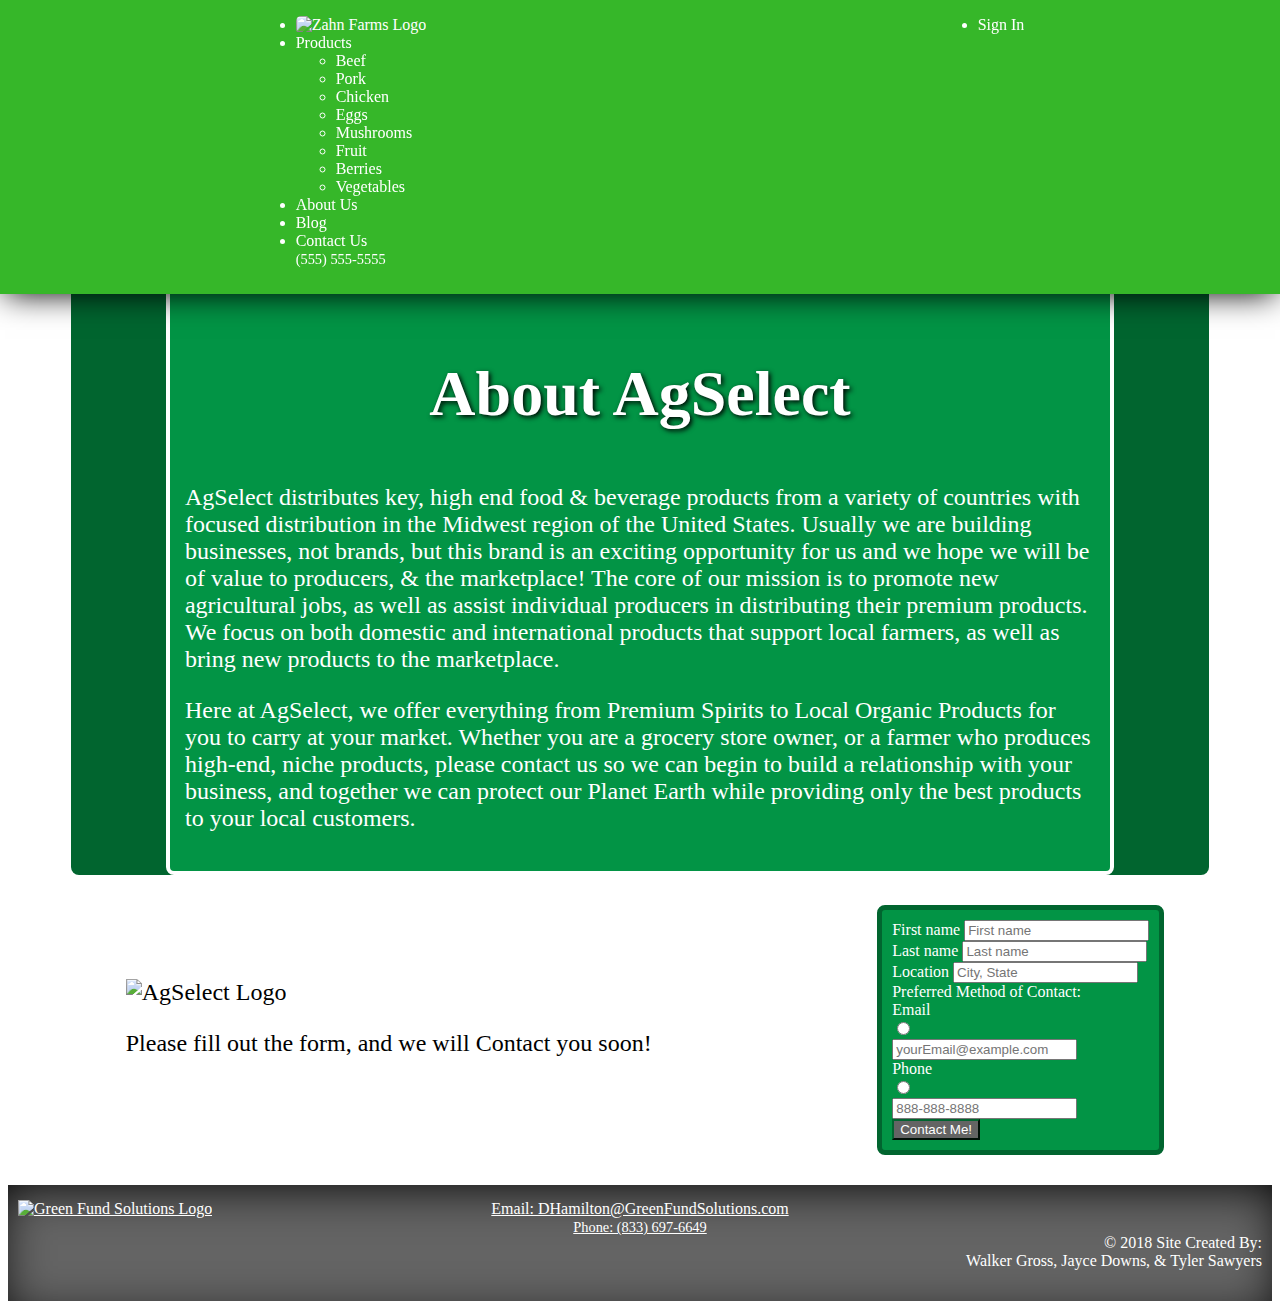
==== index.html @ f8f6f133 "Adding Files from past project" ====
<!doctype html>
<html lang="en">

<head>
  <!-- Required meta tags -->
  <meta charset="utf-8">
  <meta name="viewport" content="width=device-width, initial-scale=1, shrink-to-fit=no">

  <!-- Bootstrap CSS -->
  <link rel="stylesheet" href="https://stackpath.bootstrapcdn.com/bootstrap/4.1.3/css/bootstrap.min.css" integrity="sha384-MCw98/SFnGE8fJT3GXwEOngsV7Zt27NXFoaoApmYm81iuXoPkFOJwJ8ERdknLPMO" crossorigin="anonymous">
  
  <!-- Google Fonts -->
  <link rel="preconnect" href="https://fonts.gstatic.com">
  <link href="https://fonts.googleapis.com/css2?family=Caveat&display=swap" rel="stylesheet">
  <link rel="stylesheet" href="https://use.fontawesome.com/releases/v5.5.0/css/all.css" integrity="sha384-B4dIYHKNBt8Bc12p+WXckhzcICo0wtJAoU8YZTY5qE0Id1GSseTk6S+L3BlXeVIU" crossorigin="anonymous">

  <!-- UIkit CSS -->
  <link rel="stylesheet" href="https://cdn.jsdelivr.net/npm/uikit@3.6.17/dist/css/uikit.min.css" />
  <!-- UIkit JS -->
  <script src="https://cdn.jsdelivr.net/npm/uikit@3.6.17/dist/js/uikit.min.js"></script>
  <script src="https://cdn.jsdelivr.net/npm/uikit@3.6.17/dist/js/uikit-icons.min.js"></script>

  <link rel="stylesheet" href="styles.css">

  <title>Zahn Farms</title>
</head>

<body>
  <!-- Nav Bar -->
  <div uk-sticky="sel-target: .uk-navbar-container; cls-active: uk-navbar-sticky">
    <nav class="uk-navbar-container" uk-navbar>
      <div class="uk-navbar-left">
          <ul class="uk-navbar-nav">
            <li>
              <a class="uk-logo" href="">
                <img src="images/agSelect-Logo-nav.jpg" alt="Zahn Farms Logo">
              </a>
            </li>
            <li>
              <a href="#">Products</a>
              <div class="uk-navbar-dropdown" delay-hide="50">
                  <ul class="uk-nav uk-navbar-dropdown-nav"> <!--Make modular and get categories from database-->
                    <li><a href="#">Beef</a></li>
                    <li><a href="#">Pork</a></li>
                    <li><a href="#">Chicken</a></li>
                    <li><a href="#">Eggs</a></li>
                    <li><a href="#">Mushrooms</a></li>
                    <li><a href="#">Fruit</a></li>
                    <li><a href="#">Berries</a></li>
                    <li><a href="#">Vegetables</a></li>
                  </ul>
              </div>
            </li>
            <li><a href="#">About Us</a></li>
            <li><a href="#">Blog</a></li>
            <li><a href="#">Contact Us</a></li>
            <a href="tel:555-555-5555" class="navContact">(555) 555-5555</a>
            <div class="socialMediaNav">
              <a href="https://www.facebook.com/AgSelectUSA/" target="_blank"><i class="fab fa-facebook-square"></i></a>
              <a href="#" target="_blank"><i class="fab fa-instagram"></i></a>
              <a href="https://twitter.com/ag_select" target="_blank"><i class="fab fa-twitter-square"></i></a>
            </div>
          </ul>
      </div>
      <div class="uk-navbar-right">
          <ul class="uk-navbar-nav">
              <li><a href="#">Sign In</a></li>
          </ul>
      </div>
    </nav>
  </div>
  
  <!-- TODO Navbar for mobile devices -->
  <nav class="navMenu">
    <div class="nav-item dropdown">
      <a data-toggle="dropdown" href="#" role="button" aria-haspopup="true" aria-expanded="false"><i class="fas fa-bars"></i></a>
      <div class="dropdown-menu collapse hide">
        <a class="dropdown-item" href="index.html">Home</a>
        <a class="nav-linkSm dropdown-toggle" href="#" id="navbarDropdownSm" role="button" data-toggle="dropdown" aria-haspopup="true" aria-expanded="false">Products</a>
        <div class="dropdown-menu collapse hide" aria-labelledby="navbarDropdownSm">
          <a class="dropdown-item" href="spirits.html">Spirits</a>
          <a class="dropdown-item" href="localOrganic.html">Local Organics</a>
          <a class="dropdown-item" href="localPremium.html">Local Premium</a>
          <a class="dropdown-item" href="privateLabel.html">Private Label</a>
        </div>
        <a class="dropdown-item" href="latestNews.html">Latest News</a>
        <a class="dropdown-item" href="contact.html">Contact Us</a>
      </div>
    </div>
    <a href="index.html"><img src="images/agSelect-Logo-nav.jpg" alt="AgSelect logo"></a>
    <a href="tel:555-555-5555" class="navContact">(555) 555-5555</a>
  </nav>

  <h1 class="slogan">Short about us here</h1>

  <!-- Category boxes-->
  <div class="uk-grid-small uk-child-width-1-4@s uk-flex-center uk-text-center" uk-grid>
    <!-- TODO Created dynamically from database -->
    <div><!-- Put class="uk-flex-last" for out of season items -->
        <div class="uk-card uk-card-default uk-card-body">Beef</div>
    </div>
    <div>
        <div class="uk-card uk-card-default uk-card-body">Pork</div>
    </div>
    <div>
        <div class="uk-card uk-card-default uk-card-body">Chicken</div>
    </div>
    <div>
        <div class="uk-card uk-card-default uk-card-body">Eggs</div>
    </div>
    <div>
        <div class="uk-card uk-card-default uk-card-body">Mushrooms</div>
    </div>
    <div>
        <div class="uk-card uk-card-default uk-card-body">Fruit</div>
    </div>
    <div>
      <div class="uk-card uk-card-default uk-card-body">Berries</div>
    </div>
    <div>
      <div class="uk-card uk-card-default uk-card-body">Vegetables</div>
    </div>
  </div>


<!-- 
  <p class="desc">Click on a circle to learn more!</p>
  <div class="categories">
    <div class="ctgContainer">
      <img src="images/premiumProducts4.png" class="ctgPic" alt="Local Organics">
      <div class="overlay">
        <div class="overlayText">We personally visit the various locations that our products are produced. We do this to ensure that any product purchased is the highest level of quality.</div>
      </div>
      <div class="text">Local Organics</div>
    </div>
    <div class="ctgContainer">
      <img src="images/premiumSpirits.jpg" class="ctgPic" alt="Spirits">
      <div class="overlay">
        <div class="overlayText">AgSelect distributes premium beverage products to the Midwestern US markets.</div>
      </div>
      <div class="text">Spirits</div>
    </div>
    <div class="ctgContainer">
      <img src="images/organicFarmer.png" class="ctgPic" alt="Supports Local Farmers">
      <div class="overlay">
        <div class="overlayText">AgSelect searches out the best of breed producers of niche products and distributes those products directly to the market.</div>
      </div>
      <div class="text">Supports Local Farmers</div>
    </div>
    <div class="ctgContainer">
      <img src="images/labels.jpg" class="ctgPic" alt="Private Label">
      <div class="overlay">
        <div class="overlayText">The opportunity to take one of our high end, premium products, and label it with your company's own brand!</div>
      </div>
      <div class="text">Private Label</div>
    </div>
  </div> -->

  <div class="abtContainer">
    <div class="about">
      <h2>
        About AgSelect
      </h2>
      <p>AgSelect distributes key, high end food & beverage products from a variety of countries with focused distribution in the Midwest region of the United States. Usually we are building businesses, not brands, but this brand is an exciting
        opportunity for us and we hope we will be of value to producers, & the marketplace! The core of our mission is to promote new agricultural jobs, as well as assist individual producers in distributing their premium products. We focus on both
        domestic and international products that support local farmers, as well as bring new products to the marketplace.</p>
        <p>Here at AgSelect, we offer everything from Premium Spirits to Local Organic Products for you to carry at your market.  Whether you are a grocery store owner, or a farmer who produces high-end, niche products, please contact us so we can begin to build a relationship with your business, and together we can protect our Planet Earth while providing only the best products to your local customers.</p>
    </div>
  </div>

  <div class="flexContainer">
    <div class="formMsg">
      <img src="images/agSelect-LogoForm.jpg" alt="AgSelect Logo">
      <p>
        Please fill out the form, and we will Contact you soon!
      </p>
    </div>
    <div class="formContent">
      <form class="container1" method="get" action="thankYou.html">
        <div class="form-row">
          <div class="col-md-4 mb-3">
            <label for="validationDefault01">First name</label>
            <input type="text" class="form-control" name="First Name" id="validationDefault01" placeholder="First name" value="" required>
          </div>
          <div class="col-md-4 mb-3">
            <label for="validationDefault02">Last name</label>
            <input type="text" class="form-control" name="Last Name" id="validationDefault02" placeholder="Last name" value="" required>
          </div>
          <div class="col-md-4 mb-3">
            <label for="validationDefaultLocation">Location</label>
            <input type="text" class="form-control" name="Location" id="validationDefaultLocation" placeholder="City, State" required>
          </div>
        </div>

        <div class="form-row">
          <div class="col-md-6 mb-0">
            <label>Preferred Method of Contact:</label>
          </div>
        </div>

        <div class="form-row">
          <div class="col-md-6 mb-3">
            <label for="validationDefaultEmail">Email</label>
            <div class="form-check form-check-inline">
              <input class="form-check-input position-static" type="radio" name="Preffered Contact Method" id="blankRadio1" value="Email" aria-label="...">
            </div>
            <input type="text" class="form-control" name="Email" id="validationDefaultEmail" placeholder="yourEmail@example.com" required>
          </div>
          <div class="col-md-6 mb-3">
            <label for="validationDefaultPhone">Phone</label>
            <div class="form-check form-check-inline">
              <input class="form-check-input position-static" type="radio" name="Preffered Contact Method" id="blankRadio2" value="Phone" aria-label="...">
            </div>
            <input type="text" class="form-control" name="Phone Number" id="validationDefaultPhone" placeholder="888-888-8888" required>
          </div>
        </div>
        <button class="btn btn-primary" type="submit">Contact Me!</button>
      </form>
    </div>
  </div>
  <footer class="footer">
    <div class="footerImg">
      <a href="https://greenfundsolutions.com/" target="_blank"><img src="images/greenFund-Logo1.png" alt="Green Fund Solutions Logo"></a>
    </div>
    <div class="socialMediaFooter">
      <a href="mailto:DHamilton@GreenFundSolutions.com">Email: DHamilton@GreenFundSolutions.com</a>
      <br>
      <a href="tel:833-697-6649" class="navContact">Phone: (833) 697-6649</a>
      <br>
      <a href="https://www.facebook.com/AgSelectUSA/" target="_blank"><i class="fab fa-facebook-square"></i></a>
      <a href="#" target="_blank"><i class="fab fa-instagram"></i></a>
      <a href="https://twitter.com/ag_select" target="_blank"><i class="fab fa-twitter-square"></i></a>
    </div>
    <div class="footerCopyright">
      <br>
      <p>
        &copy; 2018 Site Created By: <br>Walker Gross, Jayce Downs, & Tyler Sawyers
      </p>
    </div>
  </footer>




  <!-- Optional JavaScript -->
  <!-- jQuery first, then Popper.js, then Bootstrap JS -->
  <script src="https://code.jquery.com/jquery-3.3.1.slim.min.js" integrity="sha384-q8i/X+965DzO0rT7abK41JStQIAqVgRVzpbzo5smXKp4YfRvH+8abtTE1Pi6jizo" crossorigin="anonymous"></script>
  <script src="https://cdnjs.cloudflare.com/ajax/libs/popper.js/1.14.3/umd/popper.min.js" integrity="sha384-ZMP7rVo3mIykV+2+9J3UJ46jBk0WLaUAdn689aCwoqbBJiSnjAK/l8WvCWPIPm49" crossorigin="anonymous"></script>
  <script src="https://stackpath.bootstrapcdn.com/bootstrap/4.1.3/js/bootstrap.min.js" integrity="sha384-ChfqqxuZUCnJSK3+MXmPNIyE6ZbWh2IMqE241rYiqJxyMiZ6OW/JmZQ5stwEULTy" crossorigin="anonymous"></script>
</body>

</html>
---- styles.css ----
/* Fonts
  font-family: 'Caveat', cursive; 
*/

body {
  background-color: white;
  height: 100%;
}

/*Nav bar*/
.uk-navbar-nav{
  background-color: rgb(54, 183, 41);
}

.uk-navbar-dropdown {
  background-color: rgb(54, 183, 41);
}

nav {
  width: 100%;
  display: flex;
  position: fixed;
  top: 0;
  left: 0;
  background-color: rgb(54, 183, 41);
  color: white;
  justify-content: space-around;
  vertical-align: middle;
  z-index: 2;
  box-shadow: 0px 5px 30px -5px black;
  /*Shadow of nav bar. May or may not keep.*/
}

nav a, nav a:hover {
  color: white !important;
  /* padding: 5px 20px; */
  text-decoration: none;
}

nav a:hover {
  background-color: rgb(3, 173, 17);
}

nav img {
  height: 30px;
  border-radius: 5px;
}

.navContact, .navContact:hover {
  font-size: .9em;
  padding-top: 10px;
}

.socialMediaNav {
  display: flex;
  flex-direction: row;
  /* flex: 1; */
}

.socialMediaNav a, .socialMediaNav a:hover {
  padding: 5px 10px;
  margin: 0px;
  font-size: 1.2em;
}

.navMenu {
  display: none;
  width: 100%;
  justify-content: space-between;
}

.navMenu .navContact {
  padding-top: 7px;
}

.navMenu i {
  font-size: 1.5em;
}

.nav-item {
  display: flex;
  justify-content: flex-start;
}

.nav-linkSm {
  padding-left: 25px;
}

.dropdown-menu {
  display: flex;
  width: 100vw;
  background-color: rgb(2, 148, 69);
  flex-direction: column;
}

.dropdown-item {
  color: white;
}

h1 {
  color: black;
  margin: 50px;
  text-align: center;
}

.slogan {
  font-family: 'Caveat', cursive;
  font-weight: 500;
  font-size: 2em;
  text-shadow: 2px 2px 5px rgb(1, 101, 47);
}

/*Categories pictures with hovering info*/
.categories {
  display: flex;
  width: 95%;
  height: auto;
  margin: auto;
  flex-direction: row;
  justify-content: space-around;
  text-align: center;
  flex-wrap: nowrap;
}

.categories img {
  width: 100%;
  border-radius: 50%;
  box-sizing: border-box;
}

.overlay {
  position: absolute;
  top: 50%;
  left: 50%;
  -webkit-transform: translate(-50%, -50%);
  -ms-transform: translate(-50%, -50%);
  transform: translate(-50%, -50%);
  height: 100%;
  width: 100%;
  opacity: 0;
  transition: .8s ease;
  background-color: rgba(71, 71, 71, 0.75);
}

.text {
  color: white;
  font-size: 3.3em;
  text-shadow: 4px 4px 5px black;
  position: absolute;
  top: 50%;
  left: 50%;
  -webkit-transform: translate(-50%, -50%);
  -ms-transform: translate(-50%, -50%);
  transform: translate(-50%, -50%);
  text-align: center;
  opacity: 1;
  transition: .5s ease;
  width: 85%;
  /* height: auto; */
}

.ctgContainer {
  position: relative;
  flex-basis: 300px;
  min-width: 275px;
  flex-grow: 1;
  max-width: 350px;
  margin: 15px;
}

.ctgContainer:hover .overlay, ctgContainer:active .overlay {
  opacity: 1;
  border-radius: 50%;
}

.ctgContainer:hover .text, ctgContainer:active .text {
  opacity: 0;
}

.overlayText {
  color: white;
  font-size: 1.18em;
  position: absolute;
  top: 50%;
  left: 50%;
  -webkit-transform: translate(-50%, -50%);
  -ms-transform: translate(-50%, -50%);
  transform: translate(-50%, -50%);
  text-align: center;
  opacity: 1;
  width: 65%;
}

.desc {
  text-align: center;
  color: rgb(1, 101, 47);
  display: none;
}

.abtContainer {
  background-color: rgb(1, 101, 47);
  width: 90%;
  margin: auto;
  border-radius: 8px;
}

.abtContainerPrdcts {
  background-color: rgb(1, 101, 47);
  width: 90%;
  margin: auto;
  margin-top: 15px;
  border-radius: 8px;
  padding-top: 5px;
  padding-bottom: 5px;
}

.about {
  background-color: rgb(2, 148, 69);
  margin: auto;
  width: 80%;
  padding: 15px;
  color: white;
  border: 4px solid white;
  border-radius: 8px;
}

.about h2 {
  color: white;
  font-size: 4em;
  text-align: center;
  text-shadow: 2px 2px 5px black;
}

.about p {
  font-size: 1.5em;
}

.flexContainer {
  display: flex;
  flex-direction: row;
  margin-top: 30px;
  margin-bottom: 30px;
  justify-content: space-around;
  flex-wrap: wrap;
}

.formMsg {
  align-content: center;
  justify-content: center;
  font-size: 1.5em;
  padding: 10px;
}

.formContent {
  padding: 10px;
  border: 5px solid rgb(1, 101, 47);
  border-radius: 8px;
  background-color: rgb(2, 148, 69);
  color: white;
}

.btn {
  background-color: rgb(100, 100, 100);
  border-color: rgb(1, 101, 47);
  color: white;
}

.btn:hover {
  background-color: rgb(1, 101, 47);
  border-color: rgb(100, 100, 100);
  color: white;
}

.flexContainer {
  display: flex;
  flex-direction: row;
  margin-top: 30px;
  margin-bottom: 30px;
  justify-content: space-around;
}

.formMsg {
  align-content: center;
  justify-content: center;
  font-size: 1.5em;
}

.formMsg img {
  width: 90%;
}

.formContent {
  padding: 10px;
  border: 5px solid rgb(1, 101, 47);
  border-radius: 8px;
  background-color: rgb(2, 148, 69);
  color: white;
}

.tyContainer {
  display: flex;
  flex-direction: column;
  align-items: center;
  justify-content: center;
  font-family: 'Norican', cursive;
}

.regionMap {
  display: flex;
  justify-content: center;
  align-content: center;
}

.flexContainer2 {
  display: flex;
  flex-direction: row;
  margin-top: 30px;
  margin-bottom: 30px;
  justify-content: space-between;
}

.flex1 {
  border-right: 5px solid rgb(100, 100, 100);
  padding-right: 20px;
  padding-left: 15%;
  flex: 1 1 300px;
}

.contact {
  padding-left: 5%;
  padding-right: 15%;
  /* margin-right:25%; */
  flex: 1 1 300px;
}

.contact a, .contact h6 {
  padding: 10px;
  margin: 0px;
}
.contact a {
  color: rgb(100, 100, 100);
}

.contact h5 {
  margin-top: 8px;
  margin-bottom: 8px;
}

/* News Feed */
.jumbotron {
  box-shadow: 0px 5px 20px -5px rgb(1, 101, 47);
}

.newsFeed {
  margin: auto;
  width: 100%;
}

.lead {
  font-weight: 400;
}

.newsText {
  font-size: 1.3em;
  font-weight: 500;
}

.jumbotron p {
  color: black;
}

.jumbotron .fab {
  padding-left: 10px;
  font-size: 1.5em;
  color: rgb(2, 148, 69);
}

.about .fab {
  padding-left: 10px;
  font-size: 1.5em;
  color: rgb(1, 101, 47);
}

.display-4 {
  font-weight: 600;
  text-shadow: 2px 2px 5px rgb(1, 101, 47);
}

footer {
  background-color: rgb(100, 100, 100);
  display: flex;
  flex-direction: row;
  justify-content: space-between;
  color: white;
  padding: 15px 0px;
  margin-top: 30px;
  box-shadow: 0px 10px 50px -10px black inset;
}

footer div {
  flex: 1 1 300px;
}

footer a {
  color: white;
}

.footerImg {
  padding-left: 10px;
}

.socialMediaFooter {
  text-align: center;
}

.socialMediaFooter .fab {
  padding: 0px 5px;
}

.socialMediaFooter a:hover {
  color: rgb(2, 148, 69);
}

.footerCopyright {
  /* justify-content: flex-end; */
  text-align: right;
  padding-right: 10px;
  padding-bottom: 0px;
}

@media (max-width: 1215px) {
  .ctgContainer {
    flex-basis: 50%;
  }

  .categories {
    flex-wrap: wrap;
  }

  .flexContainer2 {
    justify-content: center;
    flex-direction: column;
  }

  .flex1, .contact {
    padding: 0px 30px;
    border: none;
  }

  .contact {
    text-align: center;
    align-self: center;
    margin-bottom: -20px;
    flex: 0 0 200px;
    padding-top: 20px;
  }

  .jumbotron img {
    width: 75%;
    height: auto;
  }

  .jumbotron h1 {
    margin: 10px;
  }

  .newsText {
    font-size: 1em;
  }

  .display-4 {
    font-size: 1.8em;
  }

  .abtContainerPrdcts h2 {
    font-size: 1.8em;
  }

  .abtContainerPrdcts p {
    font-size: 1em;
  }
}

@media (max-width: 820px) {
  .ctgContainer {
    flex-basis: 75%;
    margin: 10px 0px;
    max-width: 75%;
  }

  .navFull {
    display: none;
  }

  .navMenu {
    display: flex;
  }

  .desc {
    display: inherit;
  }

  .text {
    font-size: 2.7em;
  }
  .jumbotron .fab {
    font-size: 1.1em;
  }

  .footer {
    flex-direction: column;
    align-items: center;
    /* padding:0px; */
  }

  footer div {
    flex: 1 1 50px;
  }

  .footerImg {
    padding: 0px;
    padding-bottom: 10px;
  }

  .footerCopyright {
    padding: 0px;
    text-align: center;
  }
}
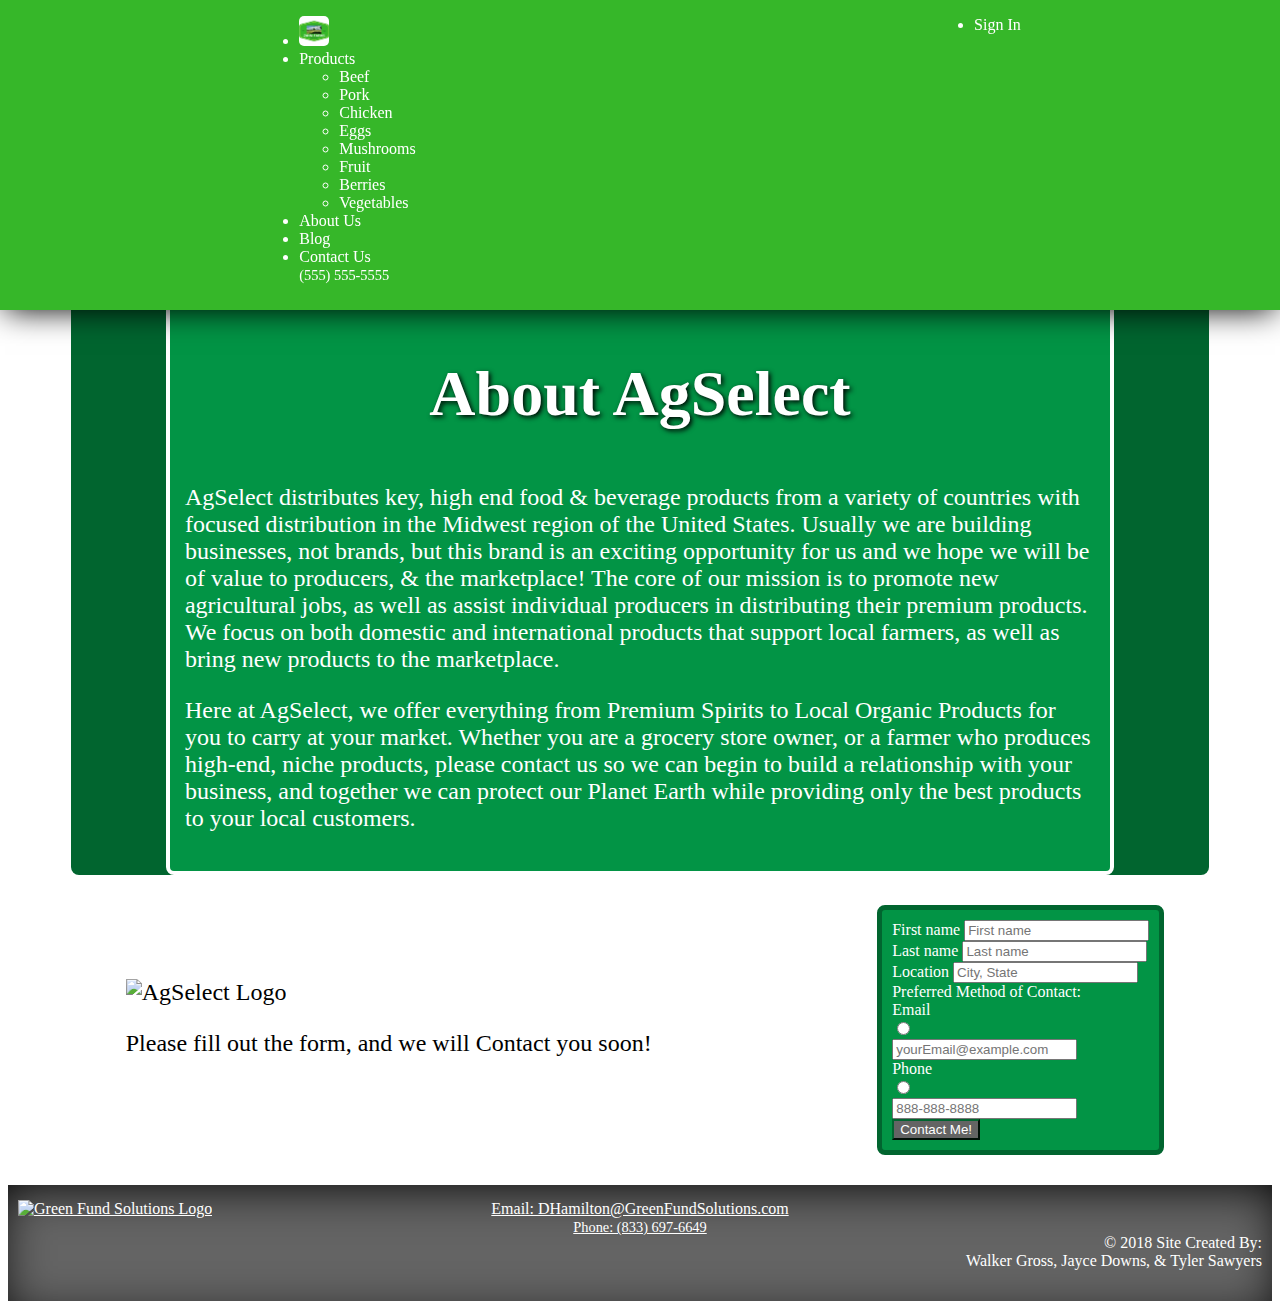
==== commit 4c59970b: "Adding TODO comments" ====
--- a/index.html
+++ b/index.html
@@ -26,20 +26,21 @@
 </head>
 
 <body>
-  <!-- Nav Bar -->
+  <!-- Nav Bar --> 
+  <!-- TODO Style -->
   <div uk-sticky="sel-target: .uk-navbar-container; cls-active: uk-navbar-sticky">
     <nav class="uk-navbar-container" uk-navbar>
       <div class="uk-navbar-left">
           <ul class="uk-navbar-nav">
             <li>
               <a class="uk-logo" href="">
-                <img src="images/agSelect-Logo-nav.jpg" alt="Zahn Farms Logo">
+                <img src="images/Zahn Farms Logo.jpg" alt="Zahn Farms Logo"> <!--TODO Change logo-->
               </a>
             </li>
             <li>
               <a href="#">Products</a>
               <div class="uk-navbar-dropdown" delay-hide="50">
-                  <ul class="uk-nav uk-navbar-dropdown-nav"> <!--Make modular and get categories from database-->
+                  <ul class="uk-nav uk-navbar-dropdown-nav"> <!-- TODO Dynamically get categories from database-->
                     <li><a href="#">Beef</a></li>
                     <li><a href="#">Pork</a></li>
                     <li><a href="#">Chicken</a></li>
@@ -94,9 +95,10 @@
   <h1 class="slogan">Short about us here</h1>
 
   <!-- Category boxes-->
+  <!-- TODO Style -->
   <div class="uk-grid-small uk-child-width-1-4@s uk-flex-center uk-text-center" uk-grid>
     <!-- TODO Created dynamically from database -->
-    <div><!-- Put class="uk-flex-last" for out of season items -->
+    <div><!--? Put class="uk-flex-last" for out of season items -->
         <div class="uk-card uk-card-default uk-card-body">Beef</div>
     </div>
     <div>
@@ -123,7 +125,7 @@
   </div>
 
 
-<!-- 
+<!--
   <p class="desc">Click on a circle to learn more!</p>
   <div class="categories">
     <div class="ctgContainer">
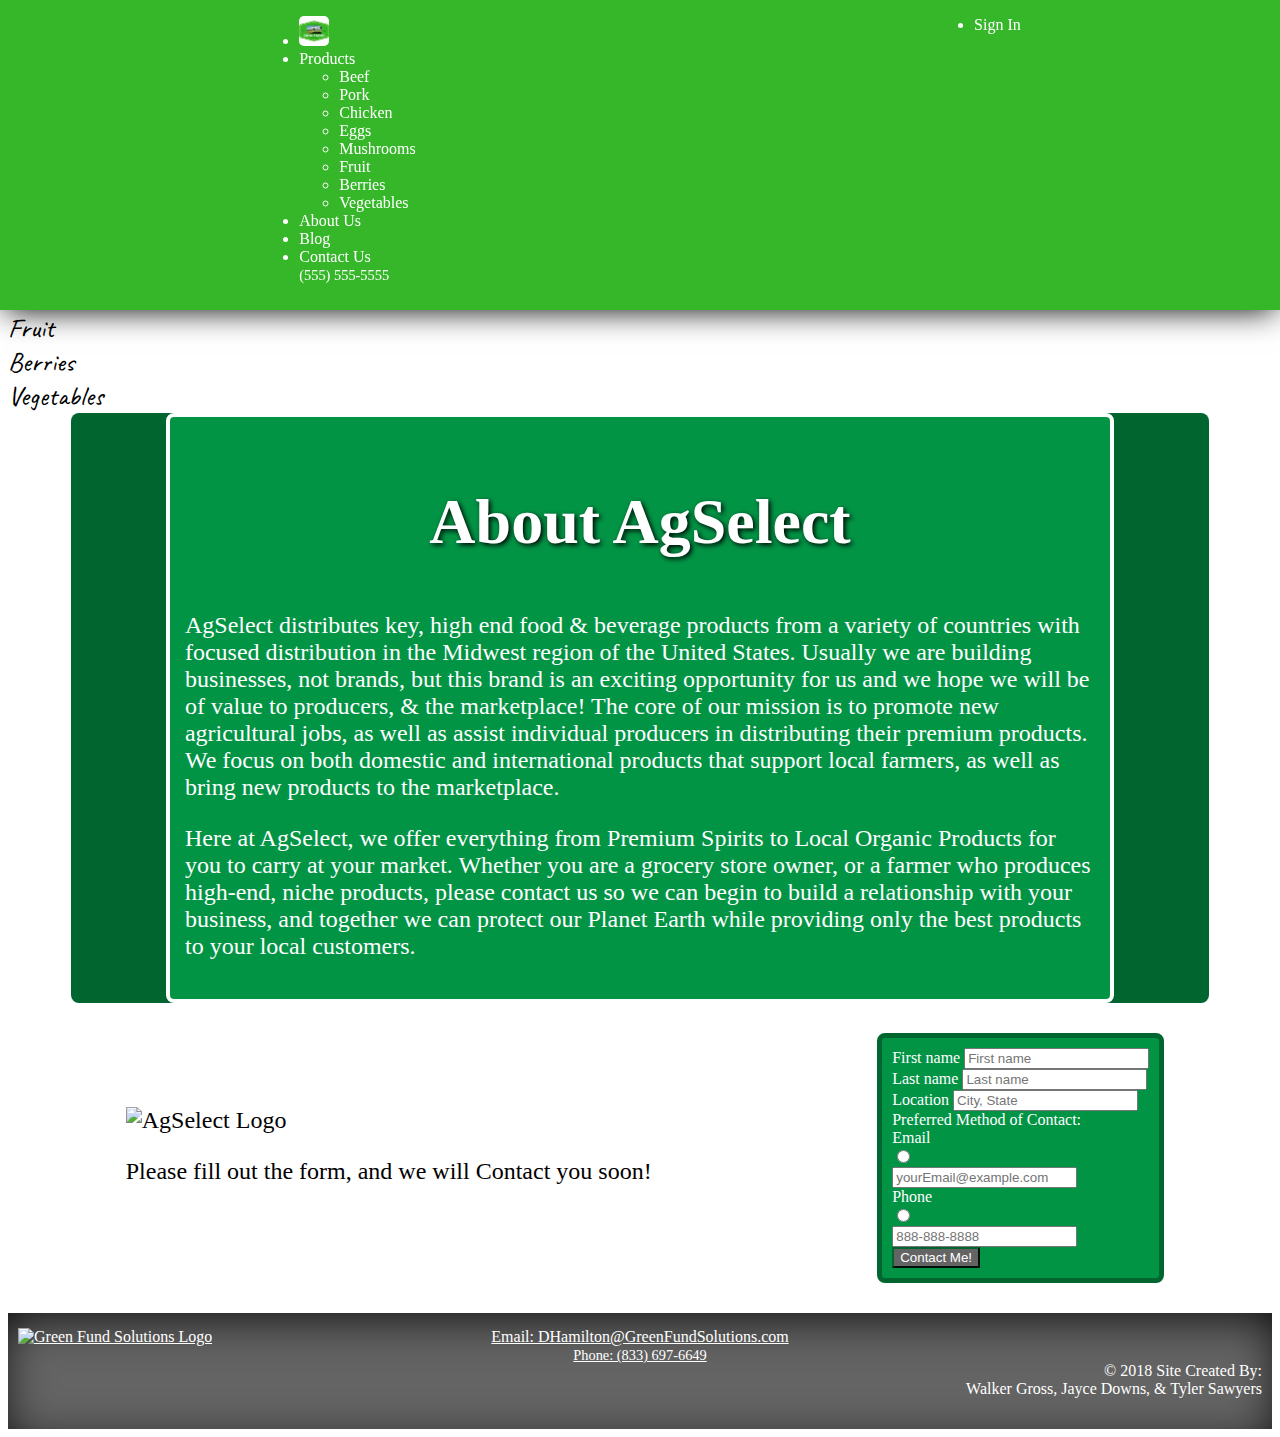
==== commit 5d93bea4: "Changed tabs" ====
--- a/index.html
+++ b/index.html
@@ -99,22 +99,22 @@
   <div class="uk-grid-small uk-child-width-1-4@s uk-flex-center uk-text-center" uk-grid>
     <!-- TODO Created dynamically from database -->
     <div><!--? Put class="uk-flex-last" for out of season items -->
-        <div class="uk-card uk-card-default uk-card-body">Beef</div>
-    </div>
-    <div>
-        <div class="uk-card uk-card-default uk-card-body">Pork</div>
-    </div>
-    <div>
-        <div class="uk-card uk-card-default uk-card-body">Chicken</div>
-    </div>
-    <div>
-        <div class="uk-card uk-card-default uk-card-body">Eggs</div>
-    </div>
-    <div>
-        <div class="uk-card uk-card-default uk-card-body">Mushrooms</div>
-    </div>
-    <div>
-        <div class="uk-card uk-card-default uk-card-body">Fruit</div>
+      <div class="uk-card uk-card-default uk-card-body">Beef</div>
+    </div>
+    <div>
+      <div class="uk-card uk-card-default uk-card-body">Pork</div>
+    </div>
+    <div>
+      <div class="uk-card uk-card-default uk-card-body">Chicken</div>
+    </div>
+    <div>
+      <div class="uk-card uk-card-default uk-card-body">Eggs</div>
+    </div>
+    <div>
+      <div class="uk-card uk-card-default uk-card-body">Mushrooms</div>
+    </div>
+    <div>
+      <div class="uk-card uk-card-default uk-card-body">Fruit</div>
     </div>
     <div>
       <div class="uk-card uk-card-default uk-card-body">Berries</div>
--- a/styles.css
+++ b/styles.css
@@ -109,7 +109,10 @@
   font-size: 2em;
   text-shadow: 2px 2px 5px rgb(1, 101, 47);
 }
-
+.uk-card {
+  font-family: 'Caveat', cursive;
+  font-size: 1.7em;
+}
 /*Categories pictures with hovering info*/
 .categories {
   display: flex;
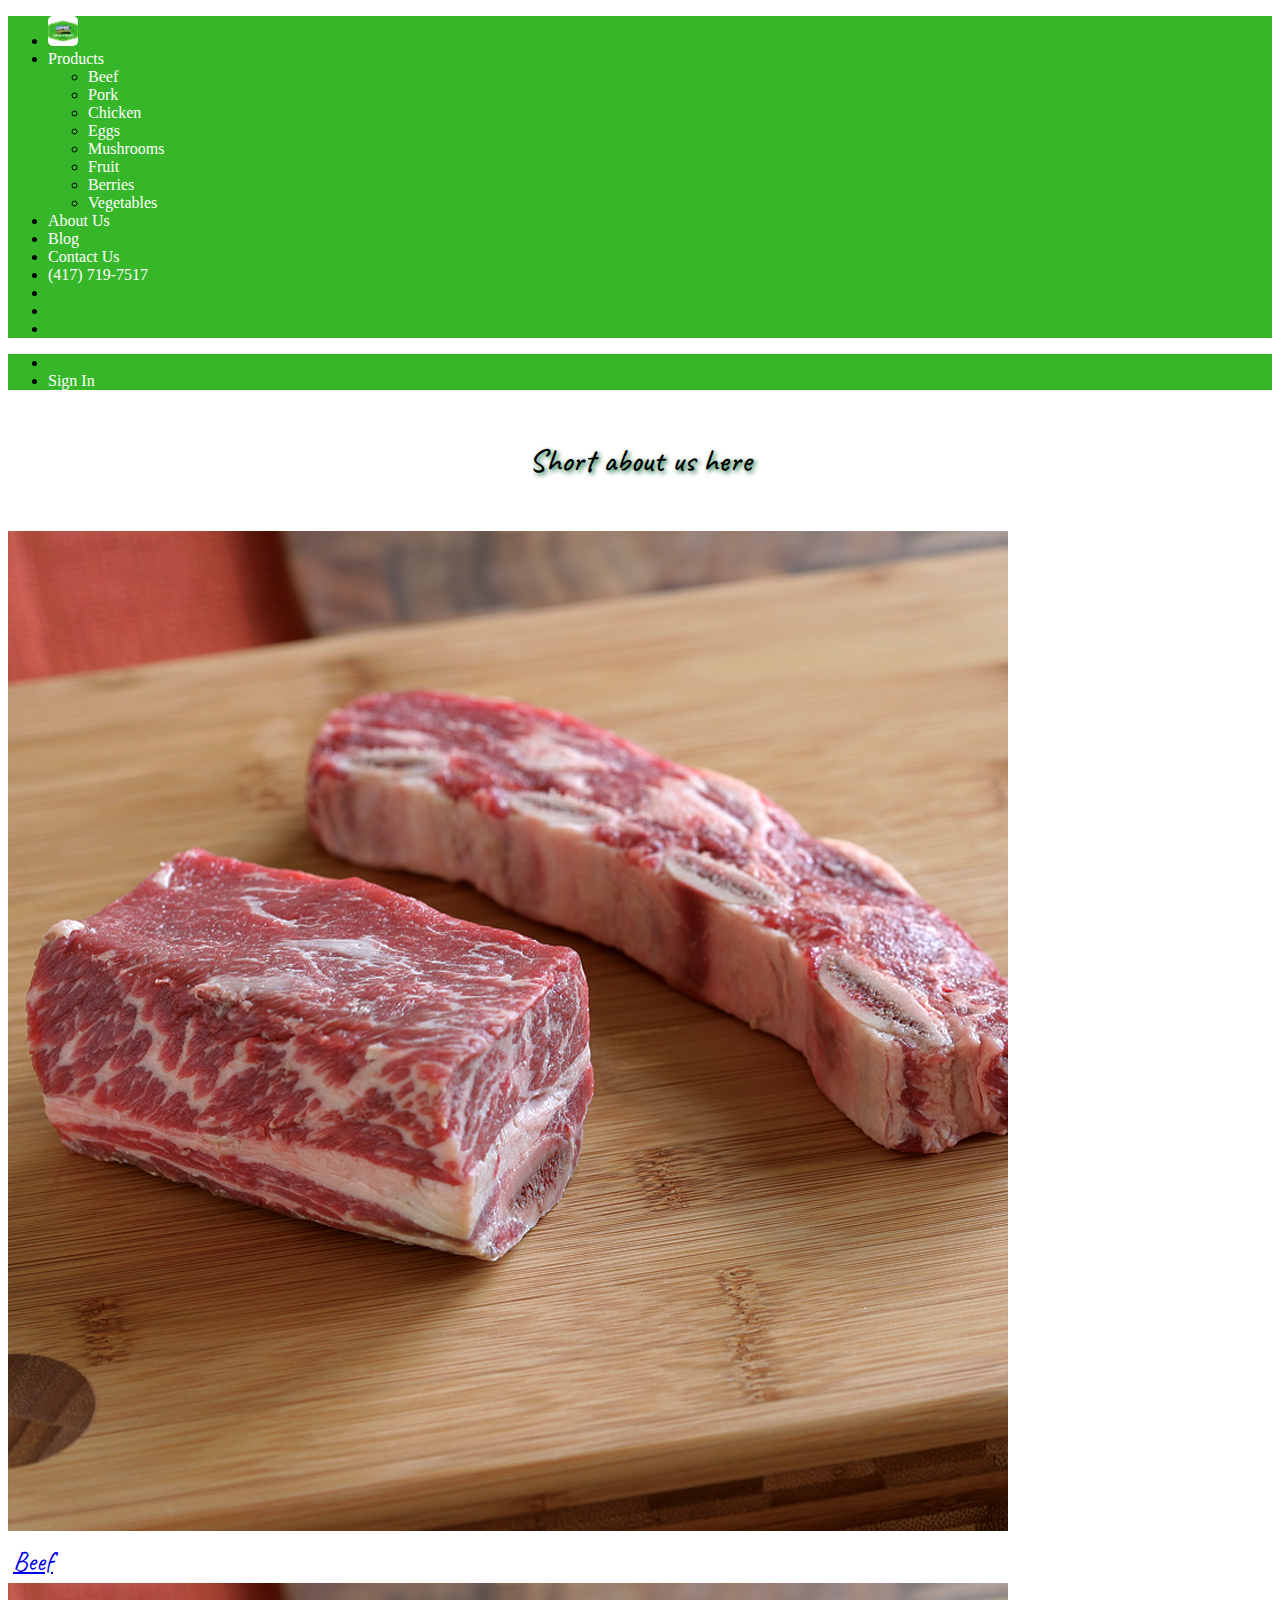
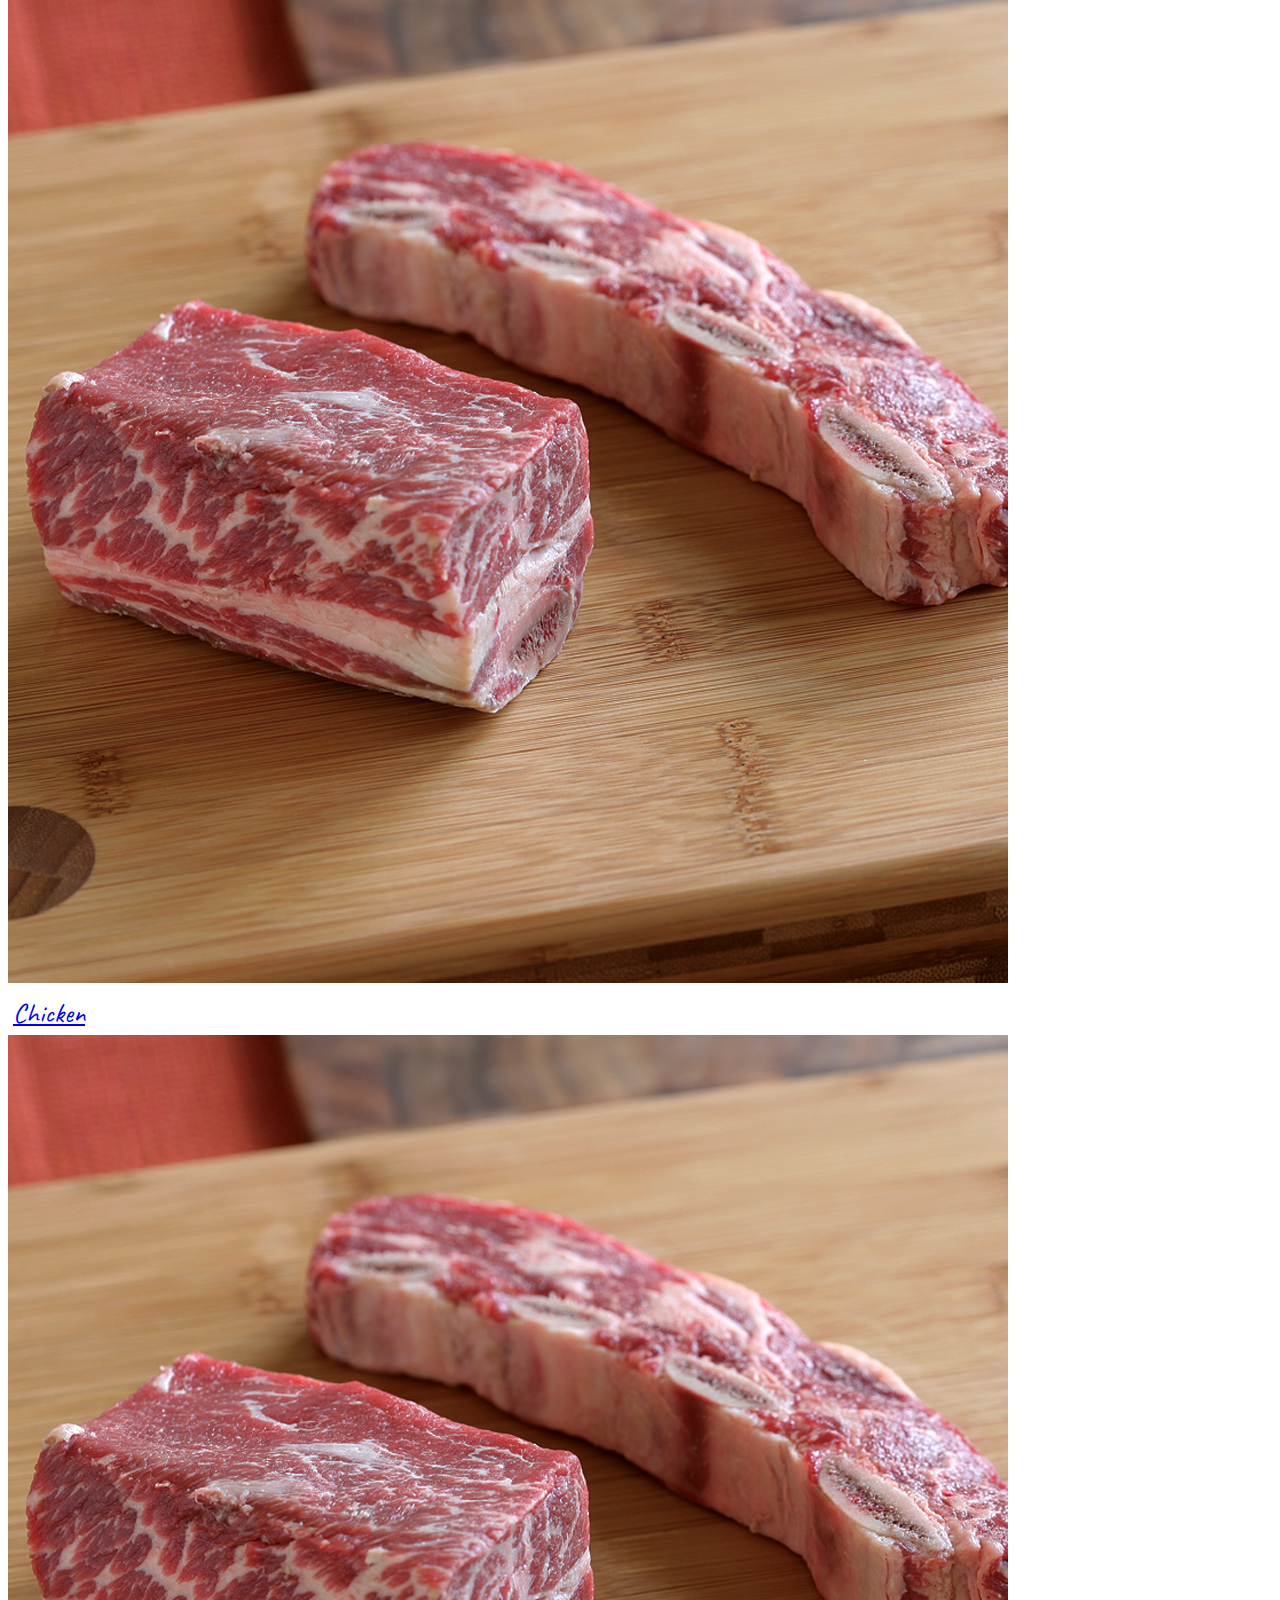
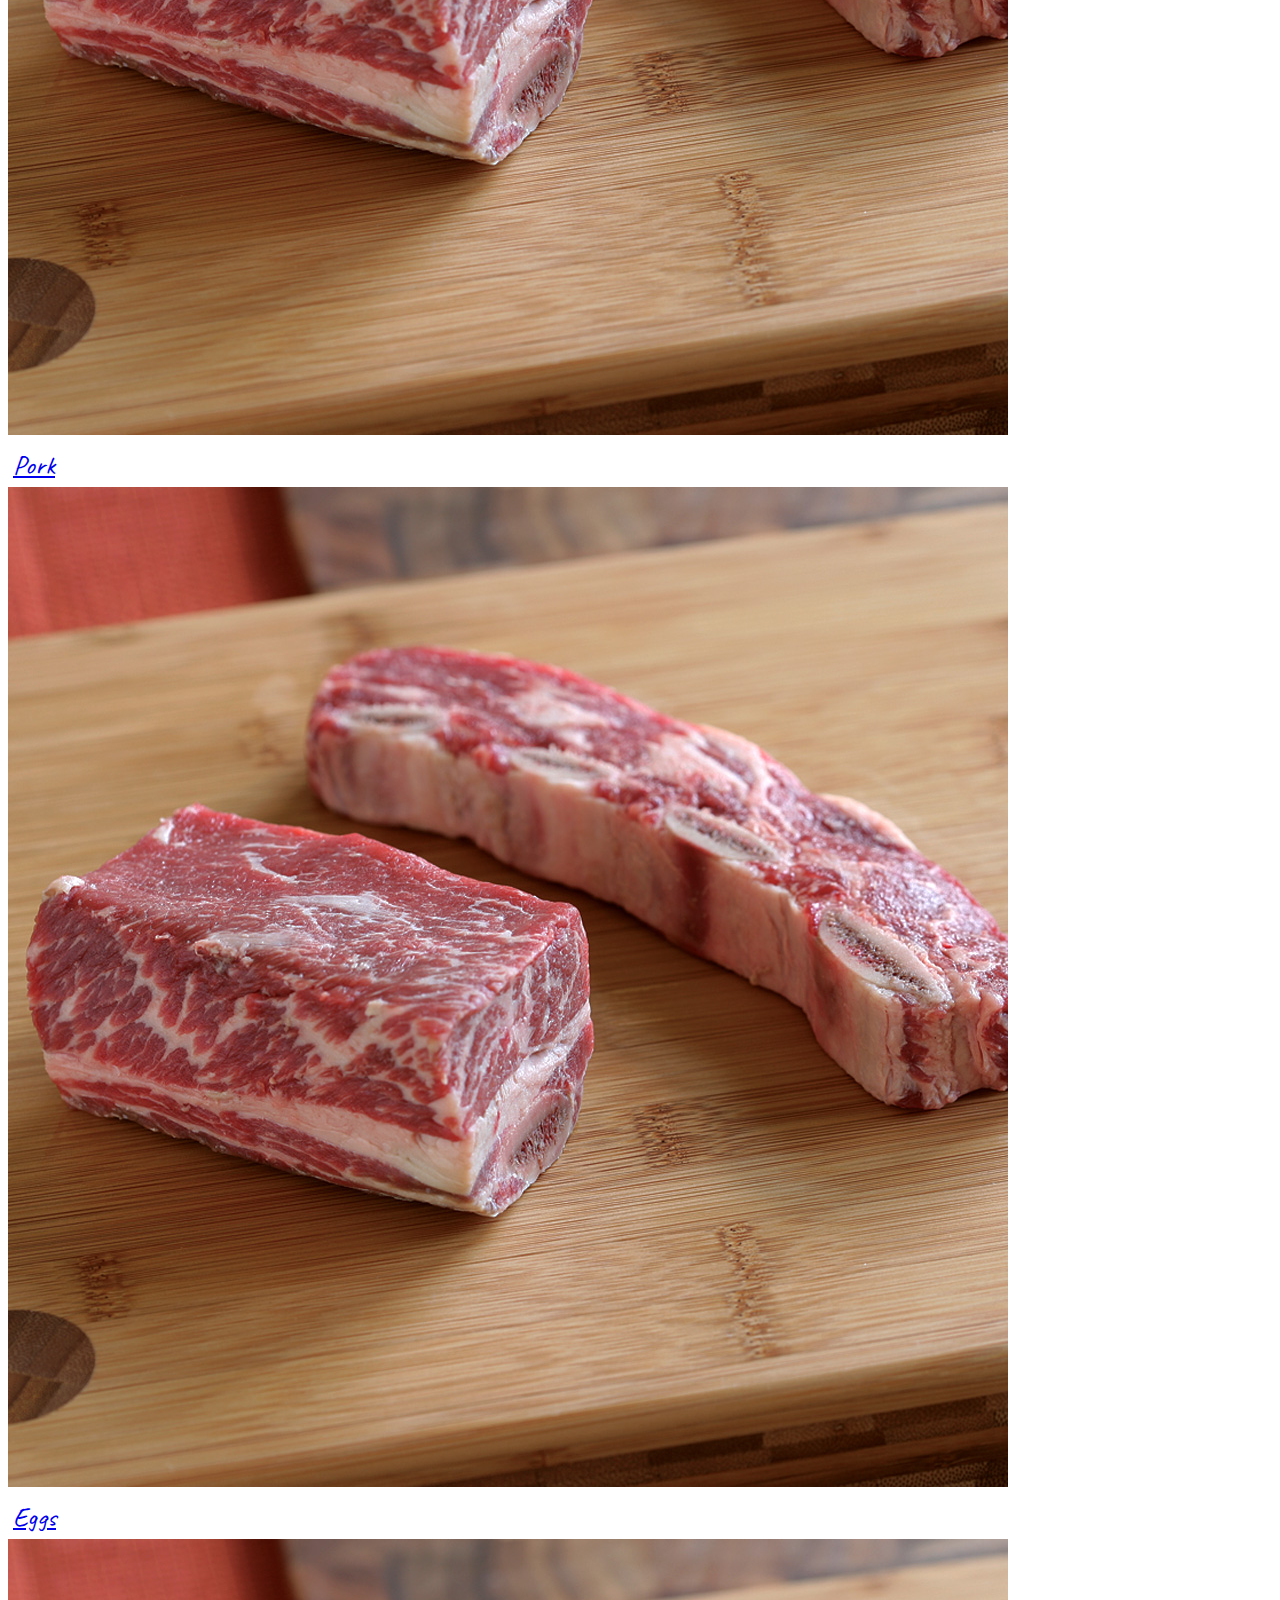
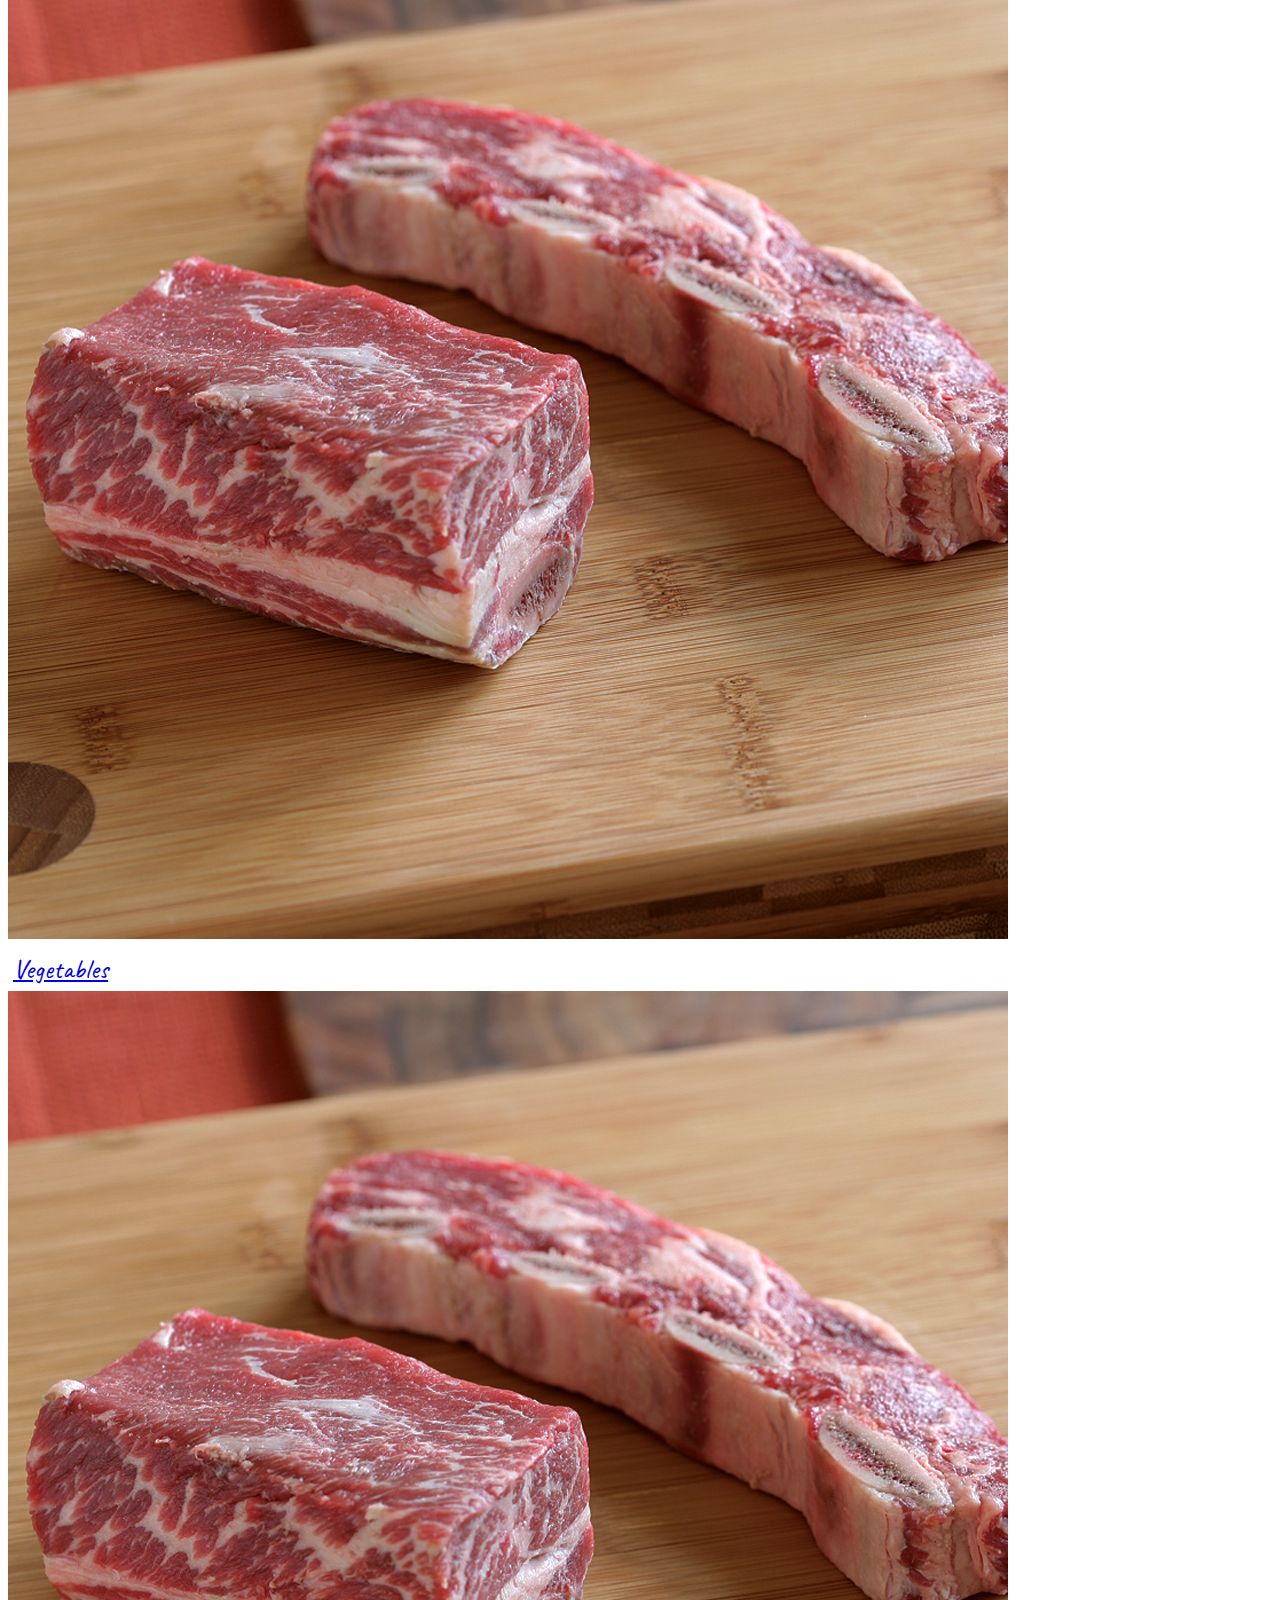
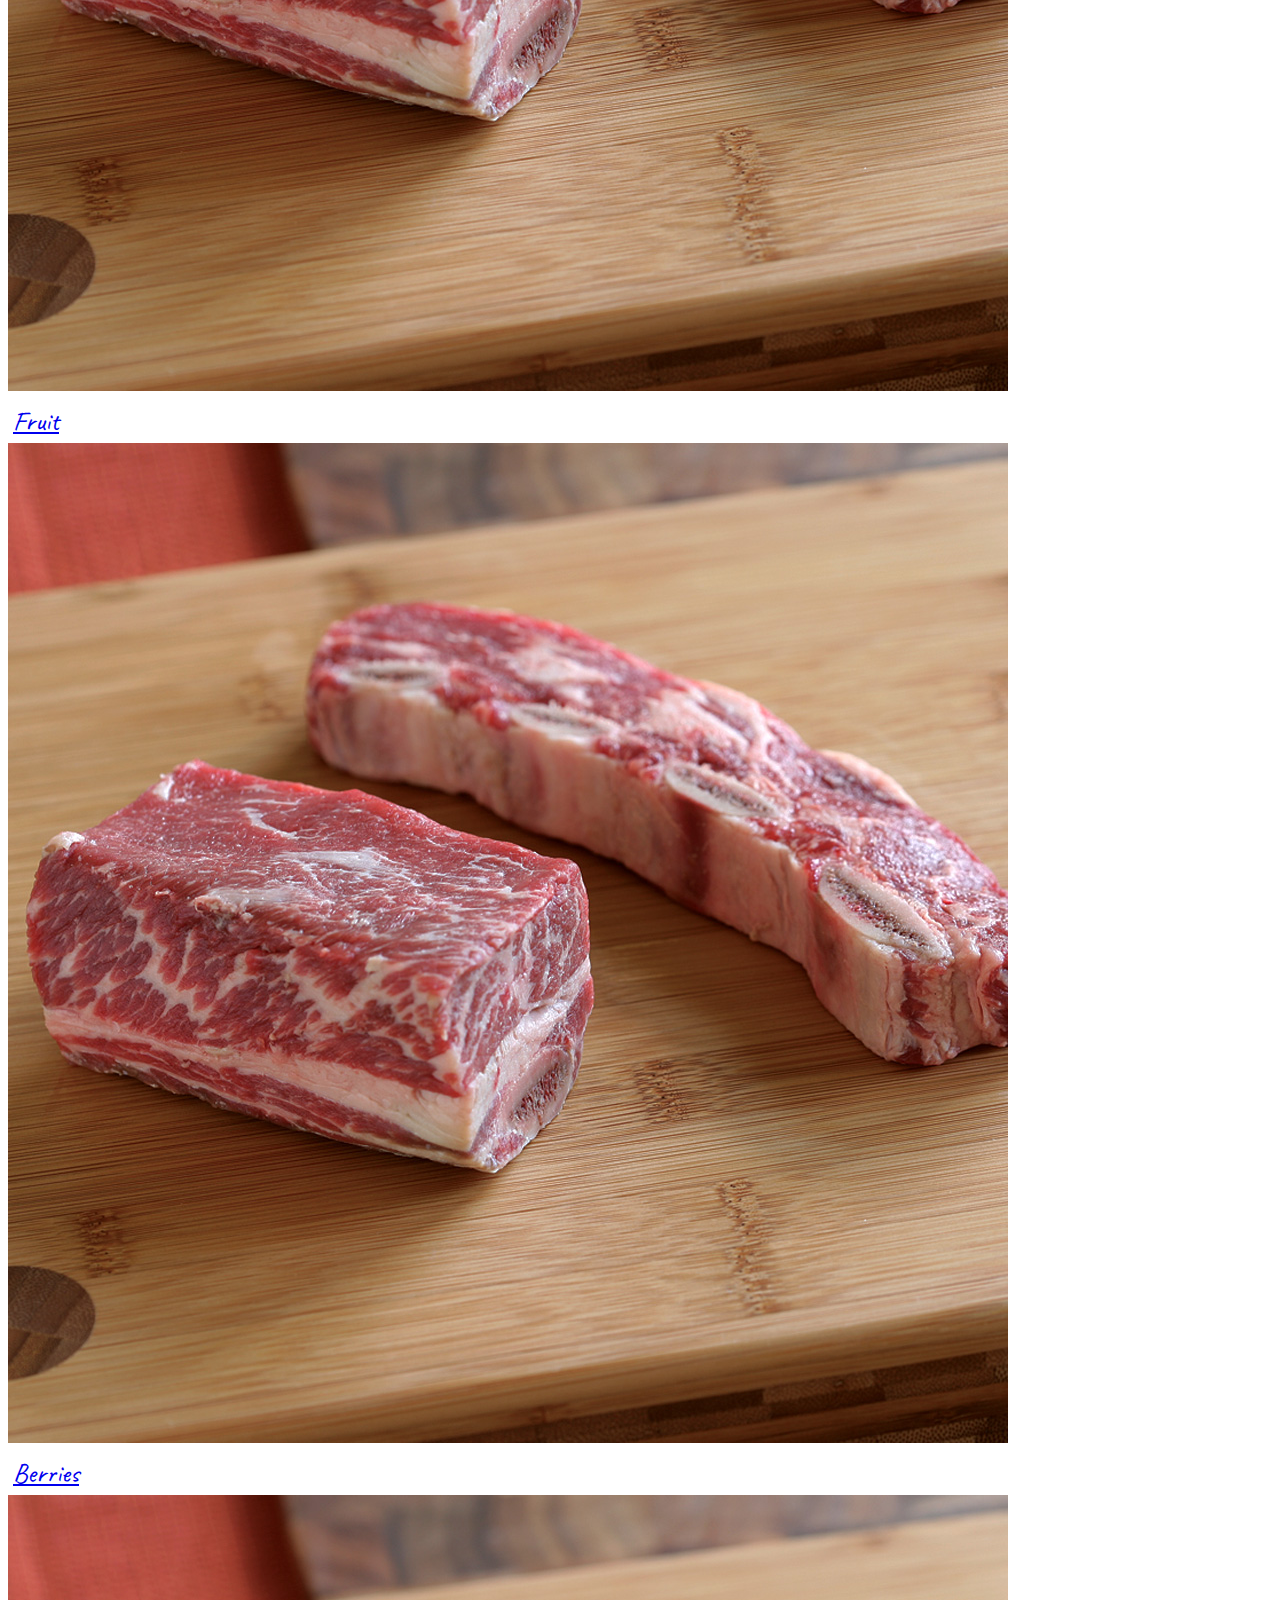
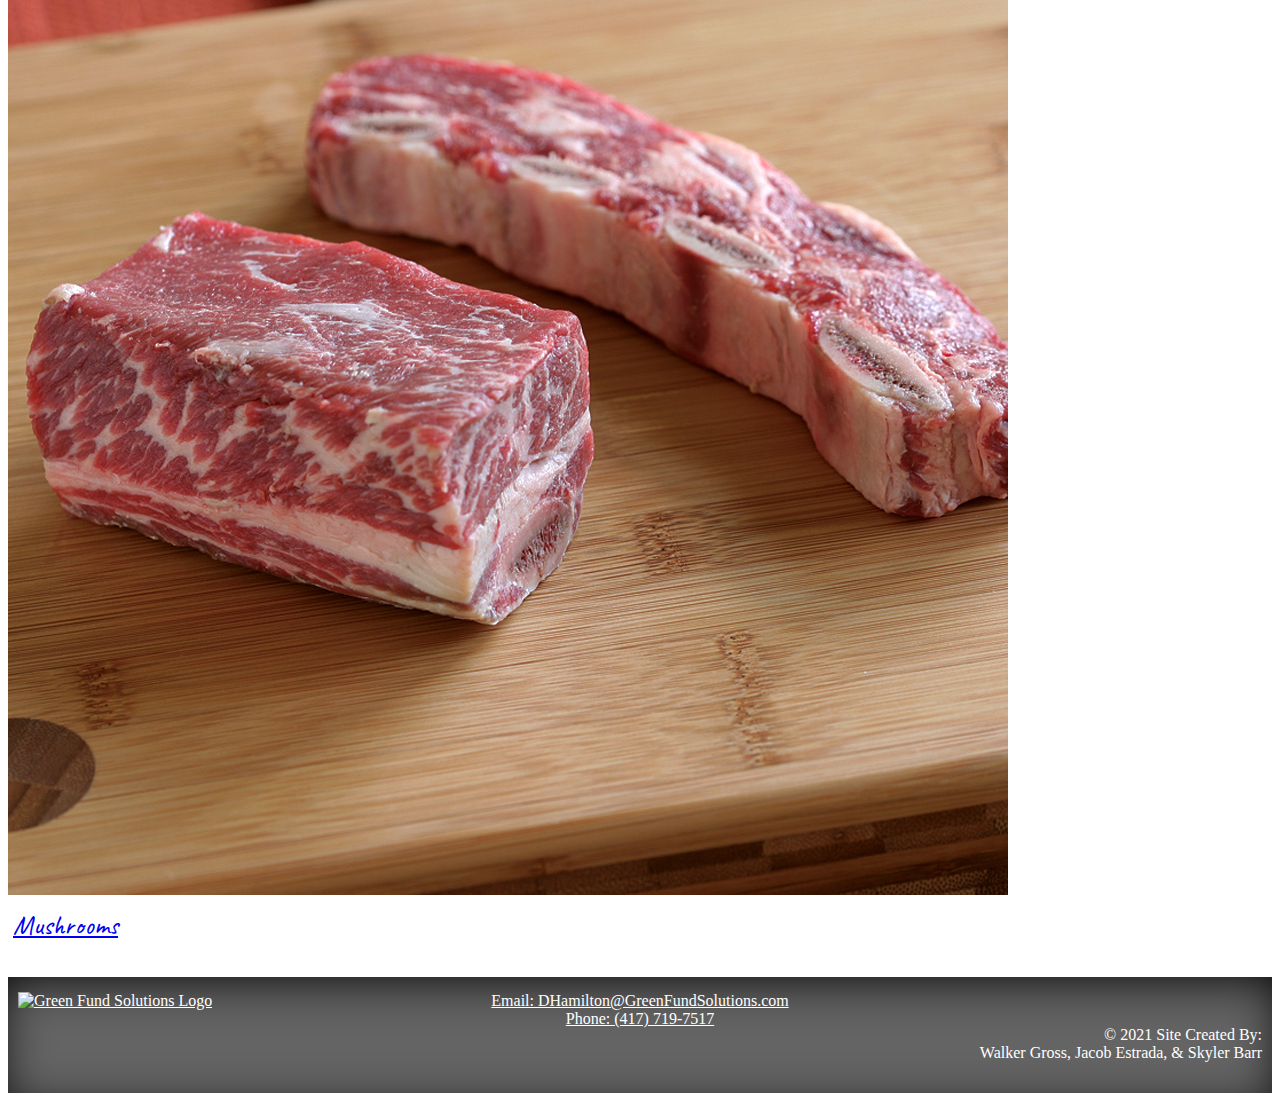
==== commit a2b8b252: "Started setting up Product page and edit navbar" ====
--- a/index.html
+++ b/index.html
@@ -26,22 +26,22 @@
 </head>
 
 <body>
-  <!-- Nav Bar --> 
+  <!--* Nav Bar --> 
   <!-- TODO Style -->
   <div uk-sticky="sel-target: .uk-navbar-container; cls-active: uk-navbar-sticky">
     <nav class="uk-navbar-container" uk-navbar>
       <div class="uk-navbar-left">
           <ul class="uk-navbar-nav">
             <li>
-              <a class="uk-logo" href="">
+              <a class="uk-logo" href="index.html">
                 <img src="images/Zahn Farms Logo.jpg" alt="Zahn Farms Logo"> <!--TODO Change logo-->
               </a>
             </li>
             <li>
-              <a href="#">Products</a>
+              <a href="index.html">Products</a>
               <div class="uk-navbar-dropdown" delay-hide="50">
                   <ul class="uk-nav uk-navbar-dropdown-nav"> <!-- TODO Dynamically get categories from database-->
-                    <li><a href="#">Beef</a></li>
+                    <li><a href="products.html">Beef</a></li>
                     <li><a href="#">Pork</a></li>
                     <li><a href="#">Chicken</a></li>
                     <li><a href="#">Eggs</a></li>
@@ -55,24 +55,32 @@
             <li><a href="#">About Us</a></li>
             <li><a href="#">Blog</a></li>
             <li><a href="#">Contact Us</a></li>
-            <a href="tel:555-555-5555" class="navContact">(555) 555-5555</a>
-            <div class="socialMediaNav">
-              <a href="https://www.facebook.com/AgSelectUSA/" target="_blank"><i class="fab fa-facebook-square"></i></a>
-              <a href="#" target="_blank"><i class="fab fa-instagram"></i></a>
-              <a href="https://twitter.com/ag_select" target="_blank"><i class="fab fa-twitter-square"></i></a>
-            </div>
+
+            <li><a href="tel:417-719-7517" class="navContact">(417) 719-7517</a></li>
+            <li><a href="https://www.facebook.com/ZahnFarms/" target="_blank"><i class="fab fa-facebook-square"></i></a></li>
+            <li><a href="#" target="_blank"><i class="fab fa-instagram"></i></a></li>
+            <li><a href="https://twitter.com/ag_select" target="_blank"><i class="fab fa-twitter-square"></i></a></li>
           </ul>
       </div>
       <div class="uk-navbar-right">
-          <ul class="uk-navbar-nav">
-              <li><a href="#">Sign In</a></li>
-          </ul>
+        <ul class="uk-navbar-nav">
+          <li><a href="#"><i class="fas fa-shopping-cart"></i></a></li>
+          <li><a href="#">Sign In</a></li>
+        </ul>
       </div>
     </nav>
+    <!--? For putting breadcrumbs on Products and Product page. Not Categories/Home Page -->
+    <!-- <div class="uk-navbar-subtitle"> 
+      <ul class="uk-breadcrumb">
+        <li><a href="">Products</a></li>
+        <li><a href="">Chicken</a></li>
+        <li><span>Chicken Breast</span></li>
+      </ul>
+    </div> -->
   </div>
   
   <!-- TODO Navbar for mobile devices -->
-  <nav class="navMenu">
+  <!-- <nav class="navMenu">
     <div class="nav-item dropdown">
       <a data-toggle="dropdown" href="#" role="button" aria-haspopup="true" aria-expanded="false"><i class="fas fa-bars"></i></a>
       <div class="dropdown-menu collapse hide">
@@ -90,38 +98,94 @@
     </div>
     <a href="index.html"><img src="images/agSelect-Logo-nav.jpg" alt="AgSelect logo"></a>
     <a href="tel:555-555-5555" class="navContact">(555) 555-5555</a>
-  </nav>
+  </nav> -->
 
   <h1 class="slogan">Short about us here</h1>
 
-  <!-- Category boxes-->
+  <!--* Category boxes-->
   <!-- TODO Style -->
   <div class="uk-grid-small uk-child-width-1-4@s uk-flex-center uk-text-center" uk-grid>
     <!-- TODO Created dynamically from database -->
-    <div><!--? Put class="uk-flex-last" for out of season items -->
-      <div class="uk-card uk-card-default uk-card-body">Beef</div>
-    </div>
-    <div>
-      <div class="uk-card uk-card-default uk-card-body">Pork</div>
-    </div>
-    <div>
-      <div class="uk-card uk-card-default uk-card-body">Chicken</div>
-    </div>
-    <div>
-      <div class="uk-card uk-card-default uk-card-body">Eggs</div>
-    </div>
-    <div>
-      <div class="uk-card uk-card-default uk-card-body">Mushrooms</div>
-    </div>
-    <div>
-      <div class="uk-card uk-card-default uk-card-body">Fruit</div>
-    </div>
-    <div>
-      <div class="uk-card uk-card-default uk-card-body">Berries</div>
-    </div>
-    <div>
-      <div class="uk-card uk-card-default uk-card-body">Vegetables</div>
-    </div>
+    <a href="products.html"><!--? Put class="uk-flex-last" for out of season items -->
+      <div class="uk-card uk-card-default">    
+        <div class="uk-card-media-top">
+          <img src="images/beef.jpg" alt="">
+        </div>
+        <div class="uk-overlay uk-overlay-primary uk-position-bottom">
+          <p>Beef</p>
+        </div>
+      </div>
+    </a>
+    <a href="products.html">
+      <div class="uk-card uk-card-default">    
+        <div class="uk-card-media-top">
+          <img src="images/beef.jpg" alt="">
+        </div>
+        <div class="uk-overlay uk-overlay-primary uk-position-bottom">
+          <p>Chicken</p>
+        </div>
+      </div>
+    </a>
+    <a href="products.html">
+      <div class="uk-card uk-card-default">    
+        <div class="uk-card-media-top">
+          <img src="images/beef.jpg" alt="">
+        </div>
+        <div class="uk-overlay uk-overlay-primary uk-position-bottom">
+          <p>Pork</p>
+        </div>
+      </div>
+    </a>
+    <a href="products.html">
+      <div class="uk-card uk-card-default">    
+        <div class="uk-card-media-top">
+          <img src="images/beef.jpg" alt="">
+        </div>
+        <div class="uk-overlay uk-overlay-primary uk-position-bottom">
+          <p>Eggs</p>
+        </div>
+      </div>
+    </a>
+    <a href="products.html">
+      <div class="uk-card uk-card-default">    
+        <div class="uk-card-media-top">
+          <img src="images/beef.jpg" alt="">
+        </div>
+        <div class="uk-overlay uk-overlay-primary uk-position-bottom">
+          <p>Vegetables</p>
+        </div>
+      </div>
+    </a>
+    <a href="products.html">
+      <div class="uk-card uk-card-default">    
+        <div class="uk-card-media-top">
+          <img src="images/beef.jpg" alt="">
+        </div>
+        <div class="uk-overlay uk-overlay-primary uk-position-bottom">
+          <p>Fruit</p>
+        </div>
+      </div>
+    </a>
+    <a href="products.html">
+      <div class="uk-card uk-card-default">    
+        <div class="uk-card-media-top">
+          <img src="images/beef.jpg" alt="">
+        </div>
+        <div class="uk-overlay uk-overlay-primary uk-position-bottom">
+          <p>Berries</p>
+        </div>
+      </div>
+    </a>
+    <a href="products.html">
+      <div class="uk-card uk-card-default">    
+        <div class="uk-card-media-top">
+          <img src="images/beef.jpg" alt="">
+        </div>
+        <div class="uk-overlay uk-overlay-primary uk-position-bottom">
+          <p>Mushrooms</p>
+        </div>
+      </div>
+    </a>
   </div>
 
 
@@ -158,68 +222,7 @@
     </div>
   </div> -->
 
-  <div class="abtContainer">
-    <div class="about">
-      <h2>
-        About AgSelect
-      </h2>
-      <p>AgSelect distributes key, high end food & beverage products from a variety of countries with focused distribution in the Midwest region of the United States. Usually we are building businesses, not brands, but this brand is an exciting
-        opportunity for us and we hope we will be of value to producers, & the marketplace! The core of our mission is to promote new agricultural jobs, as well as assist individual producers in distributing their premium products. We focus on both
-        domestic and international products that support local farmers, as well as bring new products to the marketplace.</p>
-        <p>Here at AgSelect, we offer everything from Premium Spirits to Local Organic Products for you to carry at your market.  Whether you are a grocery store owner, or a farmer who produces high-end, niche products, please contact us so we can begin to build a relationship with your business, and together we can protect our Planet Earth while providing only the best products to your local customers.</p>
-    </div>
-  </div>
-
-  <div class="flexContainer">
-    <div class="formMsg">
-      <img src="images/agSelect-LogoForm.jpg" alt="AgSelect Logo">
-      <p>
-        Please fill out the form, and we will Contact you soon!
-      </p>
-    </div>
-    <div class="formContent">
-      <form class="container1" method="get" action="thankYou.html">
-        <div class="form-row">
-          <div class="col-md-4 mb-3">
-            <label for="validationDefault01">First name</label>
-            <input type="text" class="form-control" name="First Name" id="validationDefault01" placeholder="First name" value="" required>
-          </div>
-          <div class="col-md-4 mb-3">
-            <label for="validationDefault02">Last name</label>
-            <input type="text" class="form-control" name="Last Name" id="validationDefault02" placeholder="Last name" value="" required>
-          </div>
-          <div class="col-md-4 mb-3">
-            <label for="validationDefaultLocation">Location</label>
-            <input type="text" class="form-control" name="Location" id="validationDefaultLocation" placeholder="City, State" required>
-          </div>
-        </div>
-
-        <div class="form-row">
-          <div class="col-md-6 mb-0">
-            <label>Preferred Method of Contact:</label>
-          </div>
-        </div>
-
-        <div class="form-row">
-          <div class="col-md-6 mb-3">
-            <label for="validationDefaultEmail">Email</label>
-            <div class="form-check form-check-inline">
-              <input class="form-check-input position-static" type="radio" name="Preffered Contact Method" id="blankRadio1" value="Email" aria-label="...">
-            </div>
-            <input type="text" class="form-control" name="Email" id="validationDefaultEmail" placeholder="yourEmail@example.com" required>
-          </div>
-          <div class="col-md-6 mb-3">
-            <label for="validationDefaultPhone">Phone</label>
-            <div class="form-check form-check-inline">
-              <input class="form-check-input position-static" type="radio" name="Preffered Contact Method" id="blankRadio2" value="Phone" aria-label="...">
-            </div>
-            <input type="text" class="form-control" name="Phone Number" id="validationDefaultPhone" placeholder="888-888-8888" required>
-          </div>
-        </div>
-        <button class="btn btn-primary" type="submit">Contact Me!</button>
-      </form>
-    </div>
-  </div>
+ <!-- TODO Change info -->
   <footer class="footer">
     <div class="footerImg">
       <a href="https://greenfundsolutions.com/" target="_blank"><img src="images/greenFund-Logo1.png" alt="Green Fund Solutions Logo"></a>
@@ -227,16 +230,16 @@
     <div class="socialMediaFooter">
       <a href="mailto:DHamilton@GreenFundSolutions.com">Email: DHamilton@GreenFundSolutions.com</a>
       <br>
-      <a href="tel:833-697-6649" class="navContact">Phone: (833) 697-6649</a>
+      <a href="tel:417-719-7517" class="navContact">Phone: (417) 719-7517</a>
       <br>
-      <a href="https://www.facebook.com/AgSelectUSA/" target="_blank"><i class="fab fa-facebook-square"></i></a>
+      <a href="https://www.facebook.com/ZahnFarms/" target="_blank"><i class="fab fa-facebook-square"></i></a>
       <a href="#" target="_blank"><i class="fab fa-instagram"></i></a>
       <a href="https://twitter.com/ag_select" target="_blank"><i class="fab fa-twitter-square"></i></a>
     </div>
     <div class="footerCopyright">
       <br>
       <p>
-        &copy; 2018 Site Created By: <br>Walker Gross, Jayce Downs, & Tyler Sawyers
+        &copy; 2021 Site Created By: <br>Walker Gross, Jacob Estrada, & Skyler Barr
       </p>
     </div>
   </footer>
--- a/styles.css
+++ b/styles.css
@@ -1,5 +1,6 @@
 /* Fonts
   font-family: 'Caveat', cursive; 
+  font-family: 'Caveat Brush', cursive;
 */
 
 body {
@@ -10,25 +11,16 @@
 /*Nav bar*/
 .uk-navbar-nav{
   background-color: rgb(54, 183, 41);
-}
-
+  
+}
+.uk-navbar-nav>li>a {
+  font-family: 'Caveat Brush', cursive;
+  font-weight: 500;
+  font-size: 1em;
+}
 .uk-navbar-dropdown {
   background-color: rgb(54, 183, 41);
-}
-
-nav {
-  width: 100%;
-  display: flex;
-  position: fixed;
-  top: 0;
-  left: 0;
-  background-color: rgb(54, 183, 41);
-  color: white;
-  justify-content: space-around;
-  vertical-align: middle;
-  z-index: 2;
-  box-shadow: 0px 5px 30px -5px black;
-  /*Shadow of nav bar. May or may not keep.*/
+  font-family: 'Caveat Brush', cursive;
 }
 
 nav a, nav a:hover {
@@ -46,45 +38,6 @@
   border-radius: 5px;
 }
 
-.navContact, .navContact:hover {
-  font-size: .9em;
-  padding-top: 10px;
-}
-
-.socialMediaNav {
-  display: flex;
-  flex-direction: row;
-  /* flex: 1; */
-}
-
-.socialMediaNav a, .socialMediaNav a:hover {
-  padding: 5px 10px;
-  margin: 0px;
-  font-size: 1.2em;
-}
-
-.navMenu {
-  display: none;
-  width: 100%;
-  justify-content: space-between;
-}
-
-.navMenu .navContact {
-  padding-top: 7px;
-}
-
-.navMenu i {
-  font-size: 1.5em;
-}
-
-.nav-item {
-  display: flex;
-  justify-content: flex-start;
-}
-
-.nav-linkSm {
-  padding-left: 25px;
-}
 
 .dropdown-menu {
   display: flex;
@@ -107,286 +60,22 @@
   font-family: 'Caveat', cursive;
   font-weight: 500;
   font-size: 2em;
-  text-shadow: 2px 2px 5px rgb(1, 101, 47);
+  text-shadow: 2px 2px 5px rgb(1, 101, 47); 
 }
 .uk-card {
   font-family: 'Caveat', cursive;
   font-size: 1.7em;
 }
-/*Categories pictures with hovering info*/
-.categories {
-  display: flex;
-  width: 95%;
-  height: auto;
-  margin: auto;
-  flex-direction: row;
-  justify-content: space-around;
-  text-align: center;
-  flex-wrap: nowrap;
-}
-
-.categories img {
-  width: 100%;
-  border-radius: 50%;
-  box-sizing: border-box;
-}
-
-.overlay {
-  position: absolute;
-  top: 50%;
-  left: 50%;
-  -webkit-transform: translate(-50%, -50%);
-  -ms-transform: translate(-50%, -50%);
-  transform: translate(-50%, -50%);
-  height: 100%;
-  width: 100%;
-  opacity: 0;
-  transition: .8s ease;
-  background-color: rgba(71, 71, 71, 0.75);
-}
-
-.text {
-  color: white;
-  font-size: 3.3em;
-  text-shadow: 4px 4px 5px black;
-  position: absolute;
-  top: 50%;
-  left: 50%;
-  -webkit-transform: translate(-50%, -50%);
-  -ms-transform: translate(-50%, -50%);
-  transform: translate(-50%, -50%);
-  text-align: center;
-  opacity: 1;
-  transition: .5s ease;
-  width: 85%;
-  /* height: auto; */
-}
-
-.ctgContainer {
-  position: relative;
-  flex-basis: 300px;
-  min-width: 275px;
-  flex-grow: 1;
-  max-width: 350px;
-  margin: 15px;
-}
-
-.ctgContainer:hover .overlay, ctgContainer:active .overlay {
-  opacity: 1;
-  border-radius: 50%;
-}
-
-.ctgContainer:hover .text, ctgContainer:active .text {
-  opacity: 0;
-}
-
-.overlayText {
-  color: white;
-  font-size: 1.18em;
-  position: absolute;
-  top: 50%;
-  left: 50%;
-  -webkit-transform: translate(-50%, -50%);
-  -ms-transform: translate(-50%, -50%);
-  transform: translate(-50%, -50%);
-  text-align: center;
-  opacity: 1;
-  width: 65%;
-}
-
-.desc {
-  text-align: center;
-  color: rgb(1, 101, 47);
-  display: none;
-}
-
-.abtContainer {
-  background-color: rgb(1, 101, 47);
-  width: 90%;
-  margin: auto;
-  border-radius: 8px;
-}
-
-.abtContainerPrdcts {
-  background-color: rgb(1, 101, 47);
-  width: 90%;
-  margin: auto;
-  margin-top: 15px;
-  border-radius: 8px;
-  padding-top: 5px;
-  padding-bottom: 5px;
-}
-
-.about {
-  background-color: rgb(2, 148, 69);
-  margin: auto;
-  width: 80%;
-  padding: 15px;
-  color: white;
-  border: 4px solid white;
-  border-radius: 8px;
-}
-
-.about h2 {
-  color: white;
-  font-size: 4em;
-  text-align: center;
-  text-shadow: 2px 2px 5px black;
-}
-
-.about p {
-  font-size: 1.5em;
-}
-
-.flexContainer {
-  display: flex;
-  flex-direction: row;
-  margin-top: 30px;
-  margin-bottom: 30px;
-  justify-content: space-around;
-  flex-wrap: wrap;
-}
-
-.formMsg {
-  align-content: center;
-  justify-content: center;
-  font-size: 1.5em;
-  padding: 10px;
-}
-
-.formContent {
-  padding: 10px;
-  border: 5px solid rgb(1, 101, 47);
-  border-radius: 8px;
-  background-color: rgb(2, 148, 69);
-  color: white;
-}
-
-.btn {
-  background-color: rgb(100, 100, 100);
-  border-color: rgb(1, 101, 47);
-  color: white;
-}
-
-.btn:hover {
-  background-color: rgb(1, 101, 47);
-  border-color: rgb(100, 100, 100);
-  color: white;
-}
-
-.flexContainer {
-  display: flex;
-  flex-direction: row;
-  margin-top: 30px;
-  margin-bottom: 30px;
-  justify-content: space-around;
-}
-
-.formMsg {
-  align-content: center;
-  justify-content: center;
-  font-size: 1.5em;
-}
-
-.formMsg img {
-  width: 90%;
-}
-
-.formContent {
-  padding: 10px;
-  border: 5px solid rgb(1, 101, 47);
-  border-radius: 8px;
-  background-color: rgb(2, 148, 69);
-  color: white;
-}
-
-.tyContainer {
-  display: flex;
-  flex-direction: column;
-  align-items: center;
-  justify-content: center;
-  font-family: 'Norican', cursive;
-}
-
-.regionMap {
-  display: flex;
-  justify-content: center;
-  align-content: center;
-}
-
-.flexContainer2 {
-  display: flex;
-  flex-direction: row;
-  margin-top: 30px;
-  margin-bottom: 30px;
-  justify-content: space-between;
-}
-
-.flex1 {
-  border-right: 5px solid rgb(100, 100, 100);
-  padding-right: 20px;
-  padding-left: 15%;
-  flex: 1 1 300px;
-}
-
-.contact {
-  padding-left: 5%;
-  padding-right: 15%;
-  /* margin-right:25%; */
-  flex: 1 1 300px;
-}
-
-.contact a, .contact h6 {
-  padding: 10px;
+.productDesc {
+  font-family: 'Caveat', cursive;
+
+}
+.uk-overlay {
+  padding: 5px;
+}
+.uk-overlay p {
+  padding: 0px;
   margin: 0px;
-}
-.contact a {
-  color: rgb(100, 100, 100);
-}
-
-.contact h5 {
-  margin-top: 8px;
-  margin-bottom: 8px;
-}
-
-/* News Feed */
-.jumbotron {
-  box-shadow: 0px 5px 20px -5px rgb(1, 101, 47);
-}
-
-.newsFeed {
-  margin: auto;
-  width: 100%;
-}
-
-.lead {
-  font-weight: 400;
-}
-
-.newsText {
-  font-size: 1.3em;
-  font-weight: 500;
-}
-
-.jumbotron p {
-  color: black;
-}
-
-.jumbotron .fab {
-  padding-left: 10px;
-  font-size: 1.5em;
-  color: rgb(2, 148, 69);
-}
-
-.about .fab {
-  padding-left: 10px;
-  font-size: 1.5em;
-  color: rgb(1, 101, 47);
-}
-
-.display-4 {
-  font-weight: 600;
-  text-shadow: 2px 2px 5px rgb(1, 101, 47);
 }
 
 footer {
